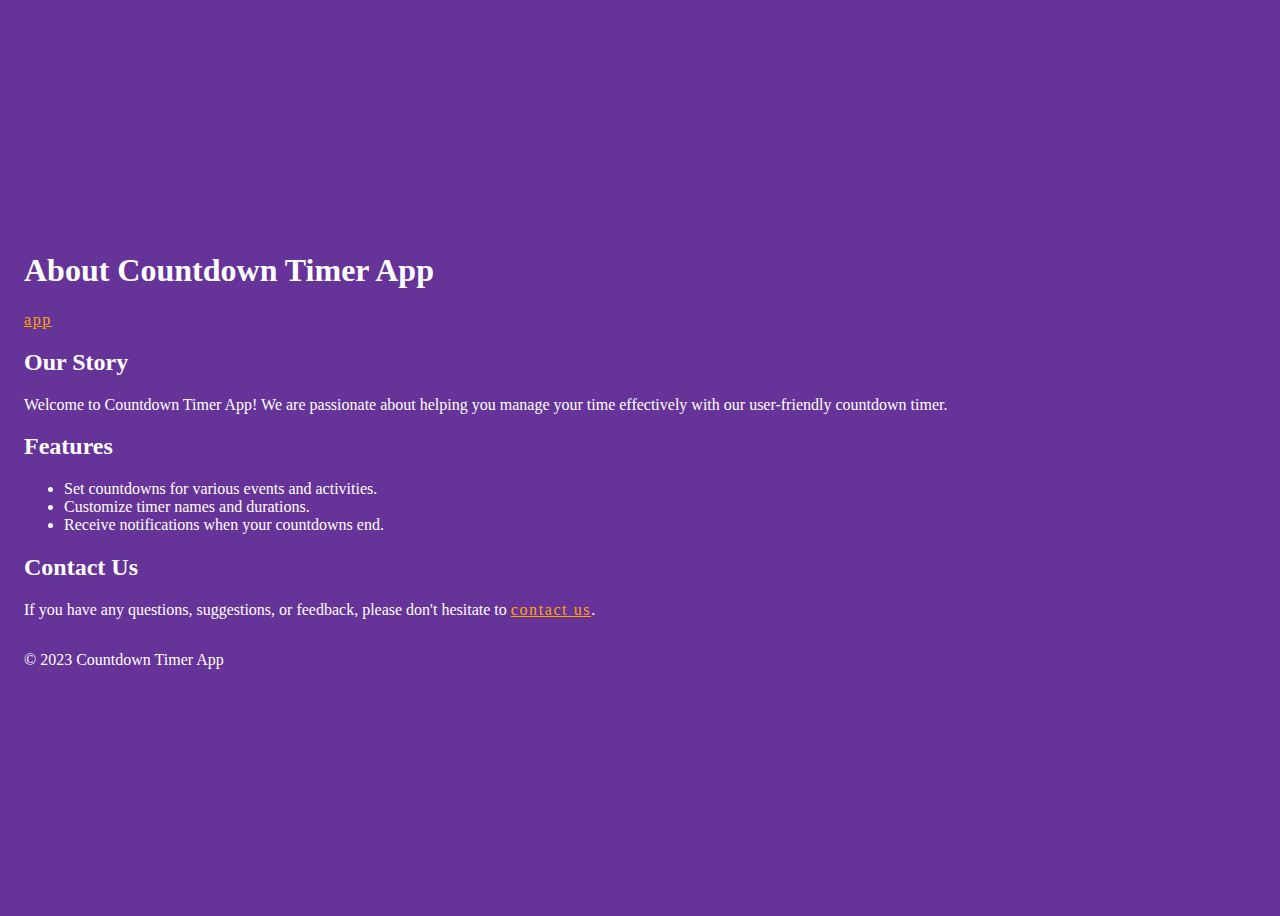
==== about.html @ dc12ed16 "added an about page" ====
<!DOCTYPE html>
<html lang="en">
<head>
    <meta charset="UTF-8">
    <meta name="viewport" content="width=device-width, initial-scale=1.0">
    <title>about</title>
    <link rel="stylesheet" href="./about.css">
</head>
<body>
    <header>
        <h1>About Countdown Timer App</h1>
        <a href="./index.html" target="_blank">app</a>
    </header>
    <main>
        <section>
            <h2>Our Story</h2>
            <p>Welcome to Countdown Timer App! We are passionate about helping you manage your time effectively with our user-friendly countdown timer.</p>
        </section>

        <section>
            <h2>Features</h2>
            <ul>
                <li>Set countdowns for various events and activities.</li>
                <li>Customize timer names and durations.</li>
                <li>Receive notifications when your countdowns end.</li>
            </ul>
        </section>

        <section>
            <h2>Contact Us</h2>
            <p>If you have any questions, suggestions, or feedback, please don't hesitate to <a href="contact.html">contact us</a>.</p>
        </section>
    </main>

    <footer>
        <p>&copy; 2023 Countdown Timer App</p>
    </footer>
</body>
</html>
---- about.css ----
*{
    
    box-sizing: border-box;
}
body{
    padding: 1rem;
    width: 100vw;
    height: 100vh;
    display: flex ;
    flex-direction: column;
    justify-content: center;
    background-color: #663399;
    color: white;
}
a{
    color: #FFA500;
    letter-spacing: 0.1rem;
    cursor: pointer;
}
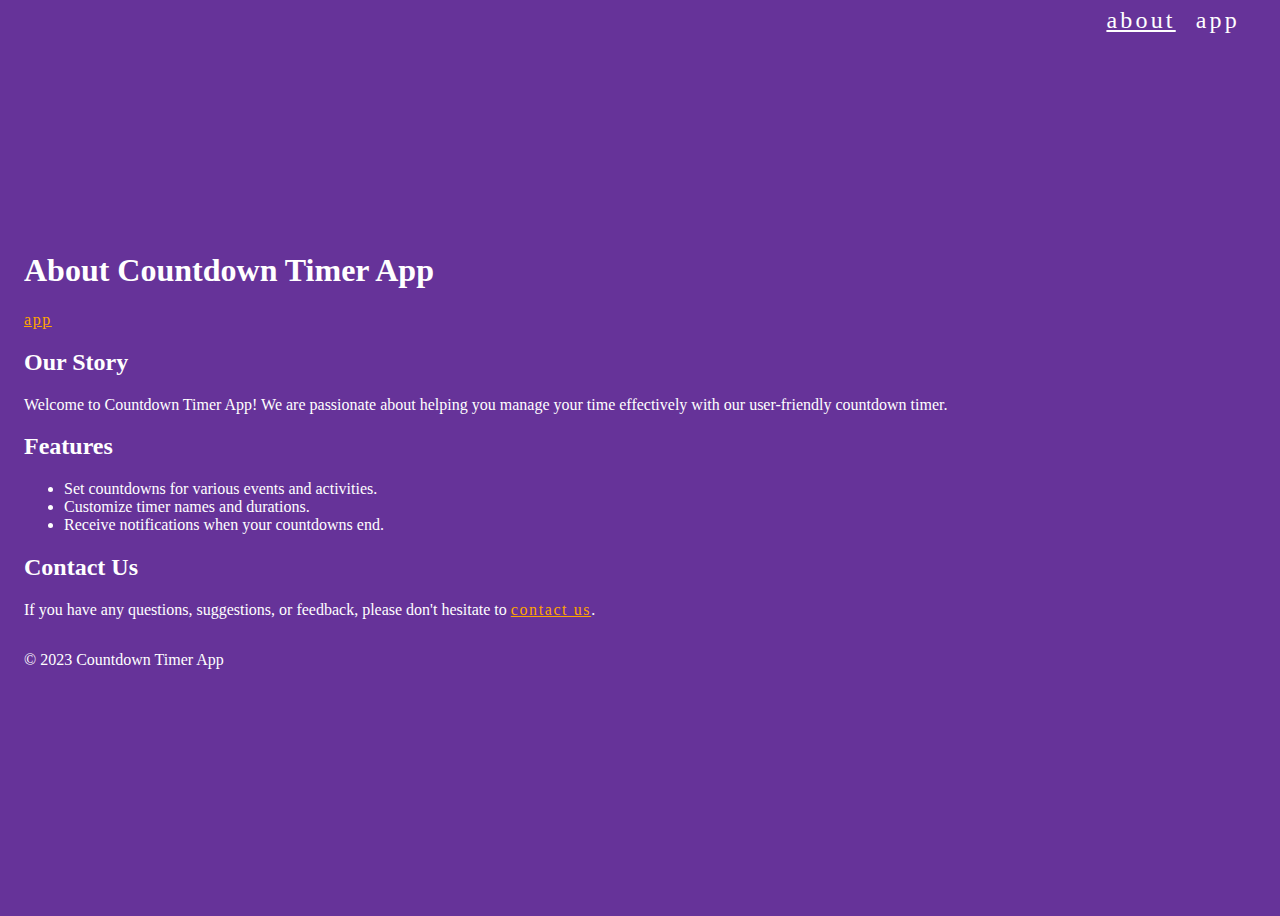
==== commit f989fad8: "created navigation" ====
--- a/about.html
+++ b/about.html
@@ -8,9 +8,18 @@
 </head>
 <body>
     <header>
+        <nav>
+            <div class="nav-links">
+                <a href="./about.html" class="line">about</a>
+                <a href="./index.html">app</a>
+            </div>
+
+        </nav>
+    </header>
+    <div>
         <h1>About Countdown Timer App</h1>
         <a href="./index.html" target="_blank">app</a>
-    </header>
+    </div>
     <main>
         <section>
             <h2>Our Story</h2>
--- a/about.css
+++ b/about.css
@@ -16,4 +16,35 @@
     color: #FFA500;
     letter-spacing: 0.1rem;
     cursor: pointer;
-}+}
+/*nav styles*/
+header{
+    position: absolute;
+    top: 0;
+    left: 0;
+    right: 0;
+    display: flex;
+    justify-content: flex-end;
+    align-items: center;
+    padding: 0 2rem;
+
+    height: 2.5rem;
+
+}
+header nav .nav-links a{
+    color: #fff;
+    letter-spacing: 0.1rem;
+    cursor: pointer;
+    margin:  0.5rem;
+    font-size: 1.5rem;
+    text-decoration: none;
+    letter-spacing: 0.2rem;
+
+}
+header nav .nav-links a:hover{
+    color: #FFA500;
+}
+.line{
+    text-decoration: underline !important;
+    padding: 0.5rem 0;
+}
